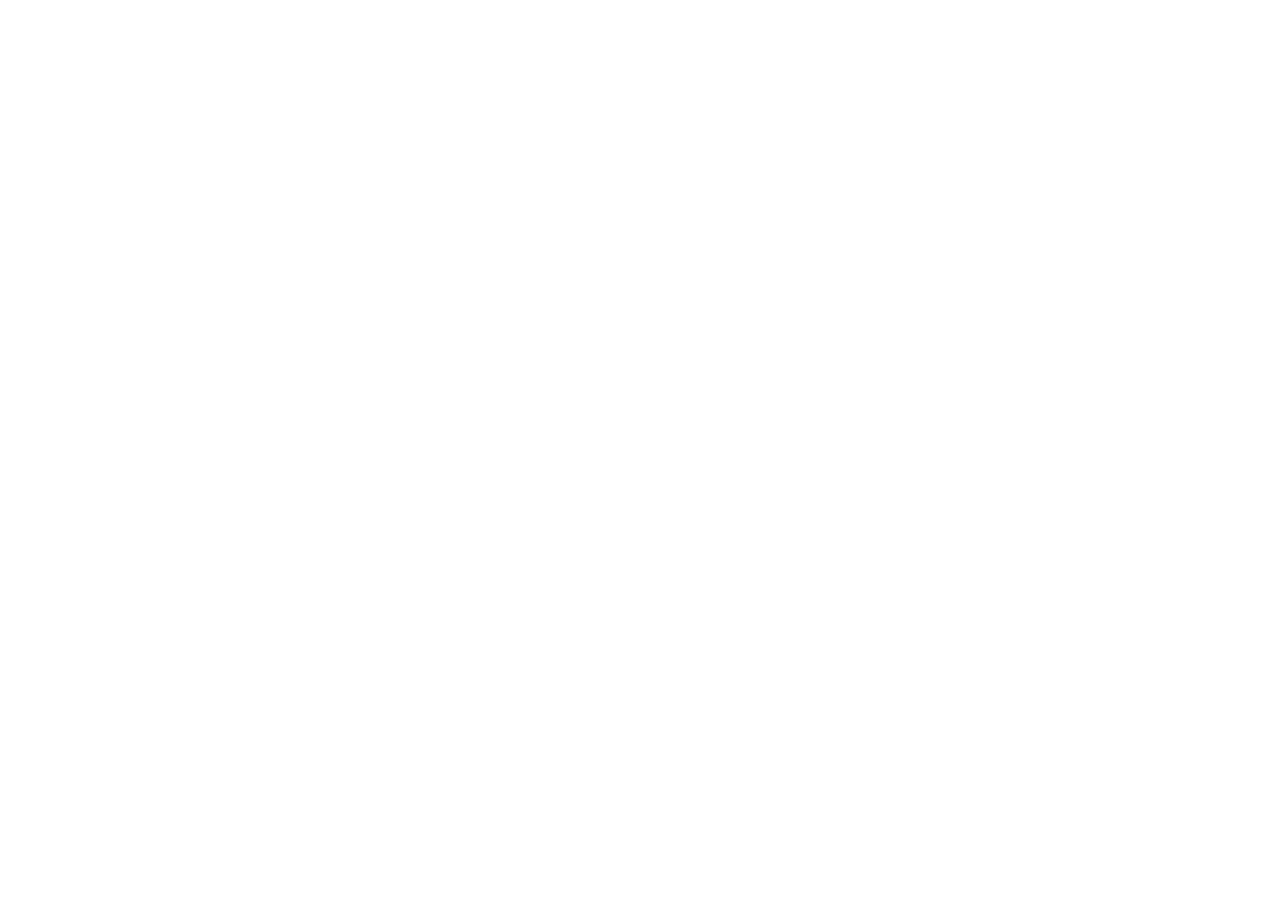
==== about.html @ ddb37b7a "built the basic services.html and about.html layouts" ====
<!DOCTYPE html>
<html lang="en">
<head>
    <meta charset="UTF-8">
    <meta name="viewport" content="width=device-width, initial-scale=1.0">
    <title>Document</title>
</head>
<body>
    
</body>
</html>
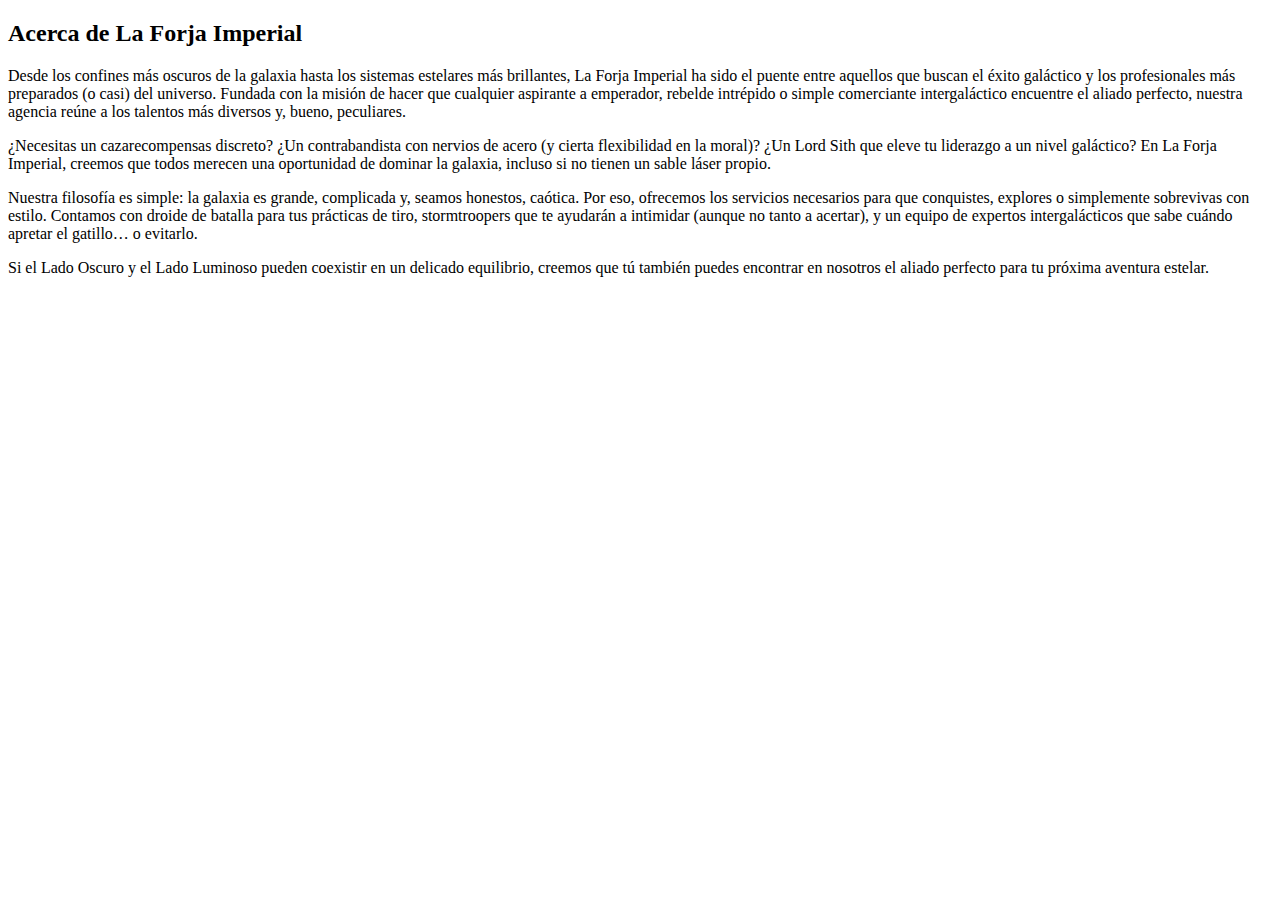
==== commit 09a0c924: "added about.html template and other stuff" ====
--- a/about.html
+++ b/about.html
@@ -6,6 +6,25 @@
     <title>Document</title>
 </head>
 <body>
-    
+    <h2> Acerca de La Forja Imperial </h2>
+    <main>
+        <div>
+            <p> Desde los confines más oscuros de la galaxia hasta los sistemas estelares más brillantes, 
+                La Forja Imperial ha sido el puente entre aquellos que buscan el éxito galáctico y los profesionales 
+                más preparados (o casi) del universo. Fundada con la misión de hacer que cualquier aspirante a emperador, 
+                rebelde intrépido o simple comerciante intergaláctico encuentre el aliado perfecto, 
+                nuestra agencia reúne a los talentos más diversos y, bueno, peculiares.</p>
+            <p> ¿Necesitas un cazarecompensas discreto? ¿Un contrabandista con nervios de acero (y cierta flexibilidad 
+                en la moral)? ¿Un Lord Sith que eleve tu liderazgo a un nivel galáctico? En La Forja Imperial, 
+                creemos que todos merecen una oportunidad de dominar la galaxia, incluso si no tienen un sable láser propio. </p>
+            <p> Nuestra filosofía es simple: la galaxia es grande, complicada y, seamos honestos, caótica. 
+                Por eso, ofrecemos los servicios necesarios para que conquistes, explores o simplemente sobrevivas 
+                con estilo. Contamos con droide de batalla para tus prácticas de tiro, stormtroopers que te ayudarán 
+                a intimidar (aunque no tanto a acertar), y un equipo de expertos intergalácticos que sabe cuándo 
+                apretar el gatillo… o evitarlo.</p>
+            <p> Si el Lado Oscuro y el Lado Luminoso pueden coexistir en un delicado equilibrio, creemos que tú también 
+                puedes encontrar en nosotros el aliado perfecto para tu próxima aventura estelar.</p>
+        </div>
+    </main>
 </body>
 </html>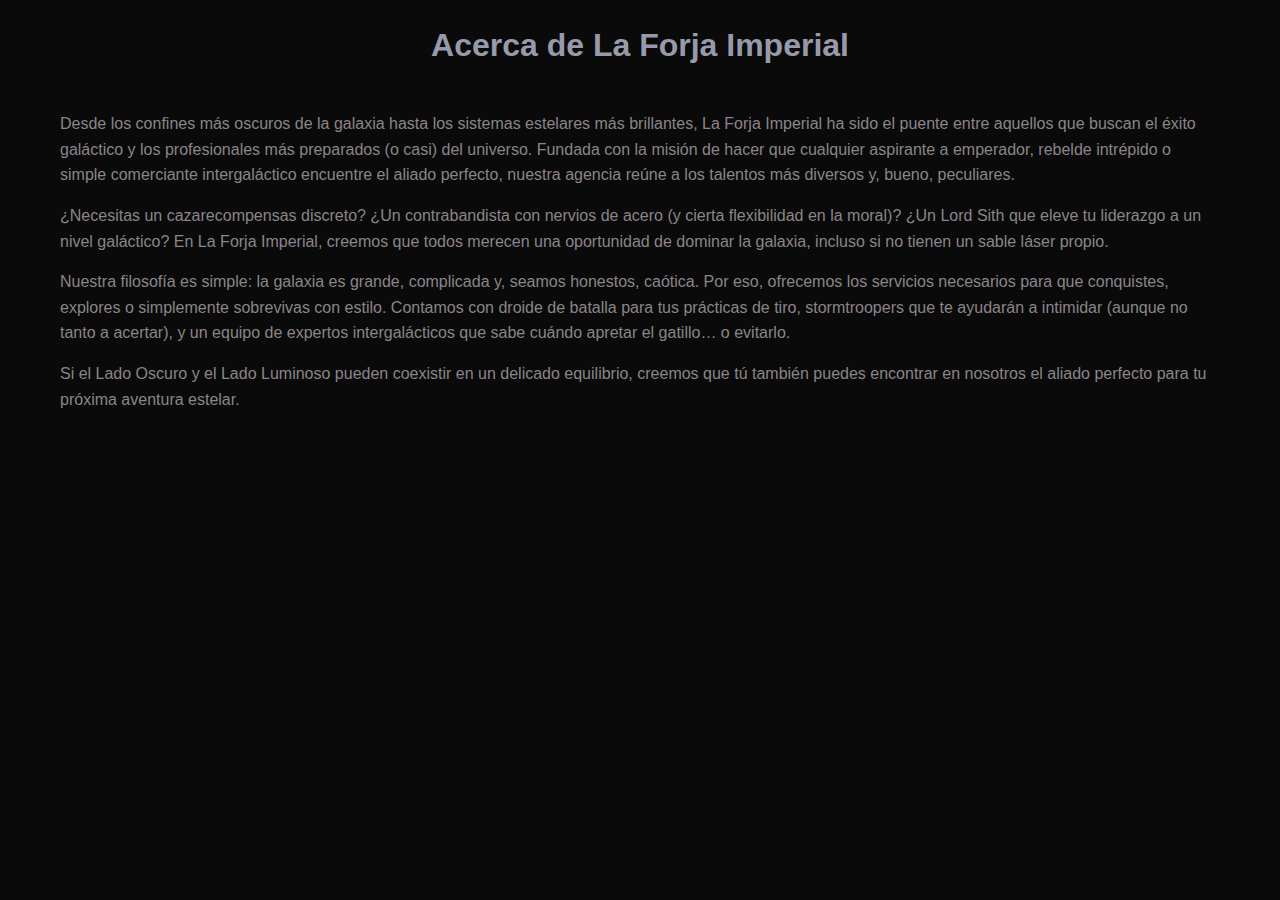
==== commit 8b7c23da: "modified current CSS styling" ====
--- a/about.html
+++ b/about.html
@@ -3,6 +3,7 @@
 <head>
     <meta charset="UTF-8">
     <meta name="viewport" content="width=device-width, initial-scale=1.0">
+    <link rel="stylesheet" href="public/css/style.css">
     <title>Document</title>
 </head>
 <body>
--- a/public/css/style.css
+++ b/public/css/style.css
@@ -0,0 +1,156 @@
+/* Base styles and variables */
+:root {
+    --primary: #4c516d;
+    --secondary: #838996;
+    --accent: #979aaa;
+    --text-primary: #8b8589;
+    --text-secondary: #989898;
+    --background: #0a0a0a;
+    --container-bg: #1a1a1a;
+}
+
+/* Reset and base styles */
+* {
+    margin: 0;
+    padding: 0;
+    box-sizing: border-box;
+}
+
+body {
+    font-family: 'Arial', sans-serif;
+    background-color: var(--background);
+    color: var(--text-primary);
+    line-height: 1.6;
+    padding: 20px;
+}
+
+/* Header styles */
+header {
+    text-align: center;
+    padding: 40px 0;
+    background-color: var(--container-bg);
+    border-bottom: 3px solid var(--primary);
+    margin-bottom: 30px;
+}
+
+header h1 {
+    color: var(--accent);
+    font-size: 2.5em;
+    margin-bottom: 10px;
+    text-transform: uppercase;
+    letter-spacing: 2px;
+}
+
+header p {
+    color: var(--text-secondary);
+    font-style: italic;
+}
+
+/* Navigation styles */
+nav {
+    background-color: var(--primary);
+    padding: 15px 0;
+    margin-bottom: 30px;
+}
+
+nav ul {
+    list-style: none;
+    display: flex;
+    justify-content: center;
+    gap: 30px;
+}
+
+nav ul li a {
+    color: white;
+    text-decoration: none;
+    font-weight: bold;
+    text-transform: uppercase;
+    padding: 5px 15px;
+    transition: color 0.3s ease;
+}
+
+nav ul li a:hover {
+    color: var(--accent);
+}
+
+/* Main content styles */
+main {
+    max-width: 1200px;
+    margin: 0 auto;
+    padding: 20px;
+}
+
+h2 {
+    color: var(--accent);
+    font-size: 2em;
+    margin-bottom: 20px;
+    text-align: center;
+}
+
+h3 {
+    color: var(--secondary);
+    font-size: 1.5em;
+    margin: 15px 0;
+}
+
+p {
+    margin-bottom: 15px;
+    color: var(--text-primary);
+}
+
+/* Services grid */
+section {
+    display: grid;
+    grid-template-columns: repeat(auto-fit, minmax(250px, 1fr));
+    gap: 30px;
+    padding: 20px 0;
+}
+
+section > div {
+    background-color: var(--container-bg);
+    padding: 20px;
+    border-radius: 8px;
+    border: 1px solid var(--primary);
+    transition: transform 0.3s ease;
+}
+
+section > div:hover {
+    transform: translateY(-5px);
+}
+
+/* Reviews section */
+.reviews {
+    display: grid;
+    grid-template-columns: repeat(auto-fit, minmax(300px, 1fr));
+    gap: 30px;
+    margin-top: 40px;
+}
+
+/* Images */
+#portraits {
+    width: 300px;
+    height: 300px;
+    border-radius: 4px;
+    margin-bottom: 15px;
+    object-fit: cover; /* This ensures images maintain their aspect ratio */
+    display: block; /* This centers the image if its container is wider */
+    margin-left: auto;
+    margin-right: auto;
+}
+
+/* Responsive design */
+@media (max-width: 768px) {
+    nav ul {
+        flex-direction: column;
+        align-items: center;
+        gap: 15px;
+    }
+
+    header h1 {
+        font-size: 2em;
+    }
+
+    section {
+        grid-template-columns: 1fr;
+    }
+}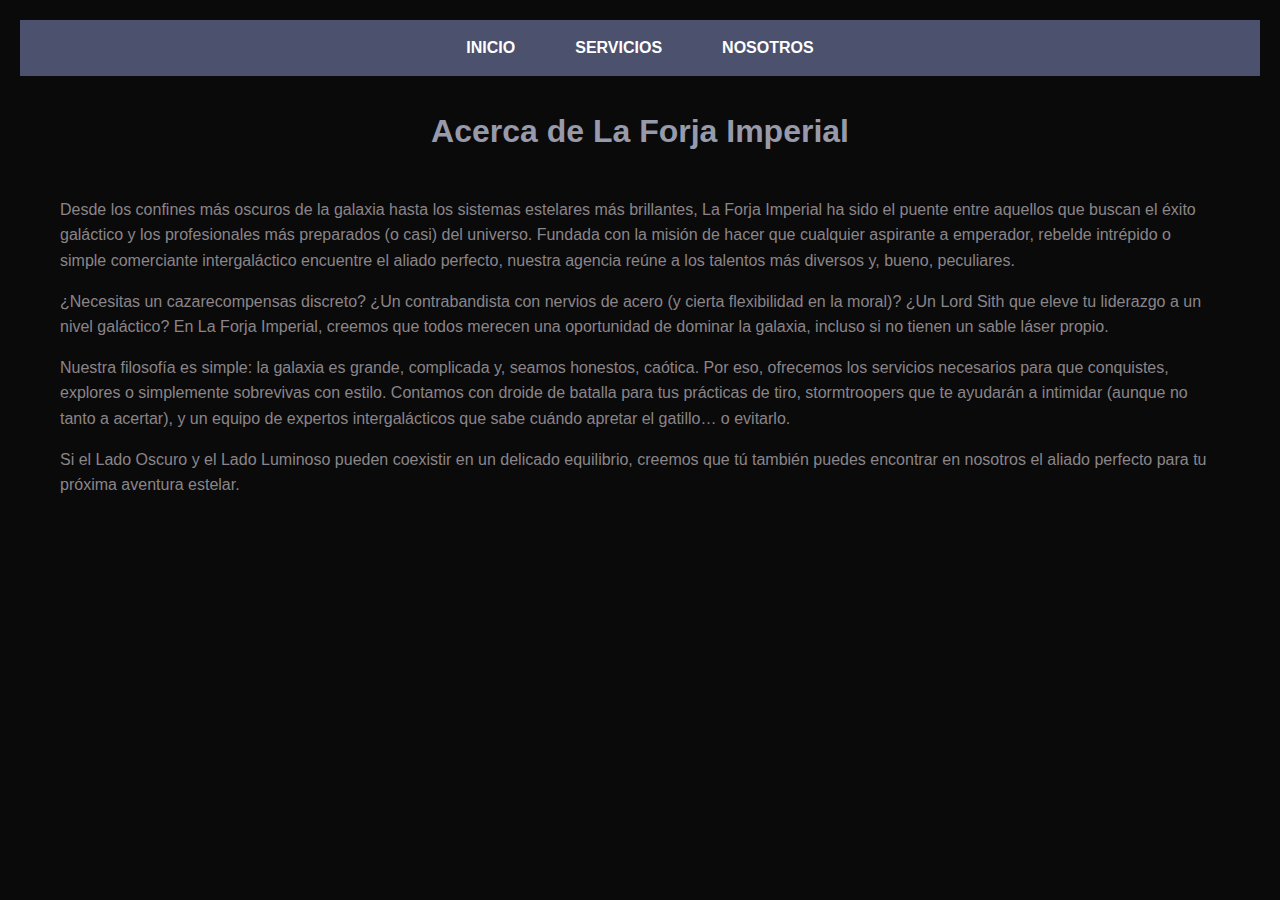
==== commit 2cf56e49: "added navbar and head title to about.html" ====
--- a/about.html
+++ b/about.html
@@ -4,9 +4,16 @@
     <meta charset="UTF-8">
     <meta name="viewport" content="width=device-width, initial-scale=1.0">
     <link rel="stylesheet" href="public/css/style.css">
-    <title>Document</title>
+    <title> La Forja Imperial: Nosotros </title>
 </head>
 <body>
+    <nav>
+        <ul>
+            <li><a href="index.html"> Inicio </a></li>
+            <li><a href="services.html"> Servicios </a></li>
+            <li><a href="about.html"> Nosotros </a></li>
+        </ul>
+    </nav>
     <h2> Acerca de La Forja Imperial </h2>
     <main>
         <div>
--- a/public/css/style.css
+++ b/public/css/style.css
@@ -101,9 +101,11 @@
 /* Services grid */
 section {
     display: grid;
-    grid-template-columns: repeat(auto-fit, minmax(250px, 1fr));
+    grid-template-columns: repeat(auto-fit, minmax(300px, 1fr));
     gap: 30px;
     padding: 20px 0;
+    max-width: 1200px;
+    margin: 0 auto;
 }
 
 section > div {
@@ -128,12 +130,14 @@
 
 /* Images */
 #portraits {
-    width: 300px;
-    height: 300px;
+    width: 100%;
+    max-width: 300px;
+    height: auto;
+    aspect-ratio: 1 / 1;
     border-radius: 4px;
     margin-bottom: 15px;
-    object-fit: cover; /* This ensures images maintain their aspect ratio */
-    display: block; /* This centers the image if its container is wider */
+    object-fit: cover;
+    display: block;
     margin-left: auto;
     margin-right: auto;
 }
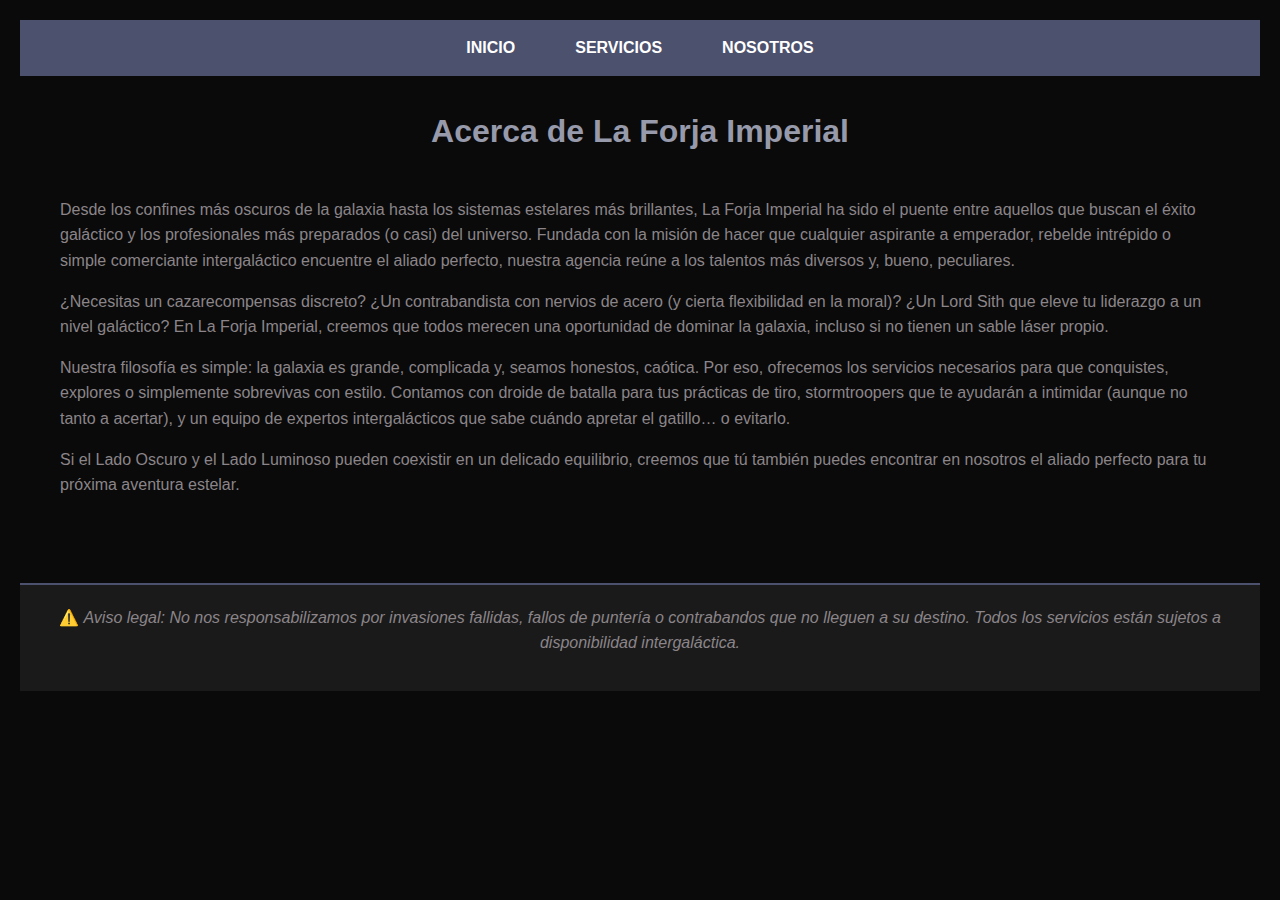
==== commit 2fb0c238: "added footer tag in html views" ====
--- a/about.html
+++ b/about.html
@@ -34,5 +34,8 @@
                 puedes encontrar en nosotros el aliado perfecto para tu próxima aventura estelar.</p>
         </div>
     </main>
+    <footer>
+        <p>⚠️ <em>Aviso legal: No nos responsabilizamos por invasiones fallidas, fallos de puntería o contrabandos que no lleguen a su destino. Todos los servicios están sujetos a disponibilidad intergaláctica.</em></p>
+    </footer>
 </body>
 </html>--- a/public/css/style.css
+++ b/public/css/style.css
@@ -73,7 +73,29 @@
     color: var(--accent);
 }
 
+/* Reviews styles */
+.review-text {
+    font-style: italic;
+    color: var(--text-primary);
+    margin-bottom: 15px;
+}
+
+/* Footer styles */
+footer {
+    margin-top: 50px;
+    padding: 20px;
+    background-color: var(--container-bg);
+    border-top: 2px solid var(--primary);
+    text-align: center;
+}
+
 /* Main content styles */
+.main-intro {
+    font-size: 1.25em;
+    line-height: 1.8;
+    margin: 25px 0;
+}
+
 main {
     max-width: 1200px;
     margin: 0 auto;
